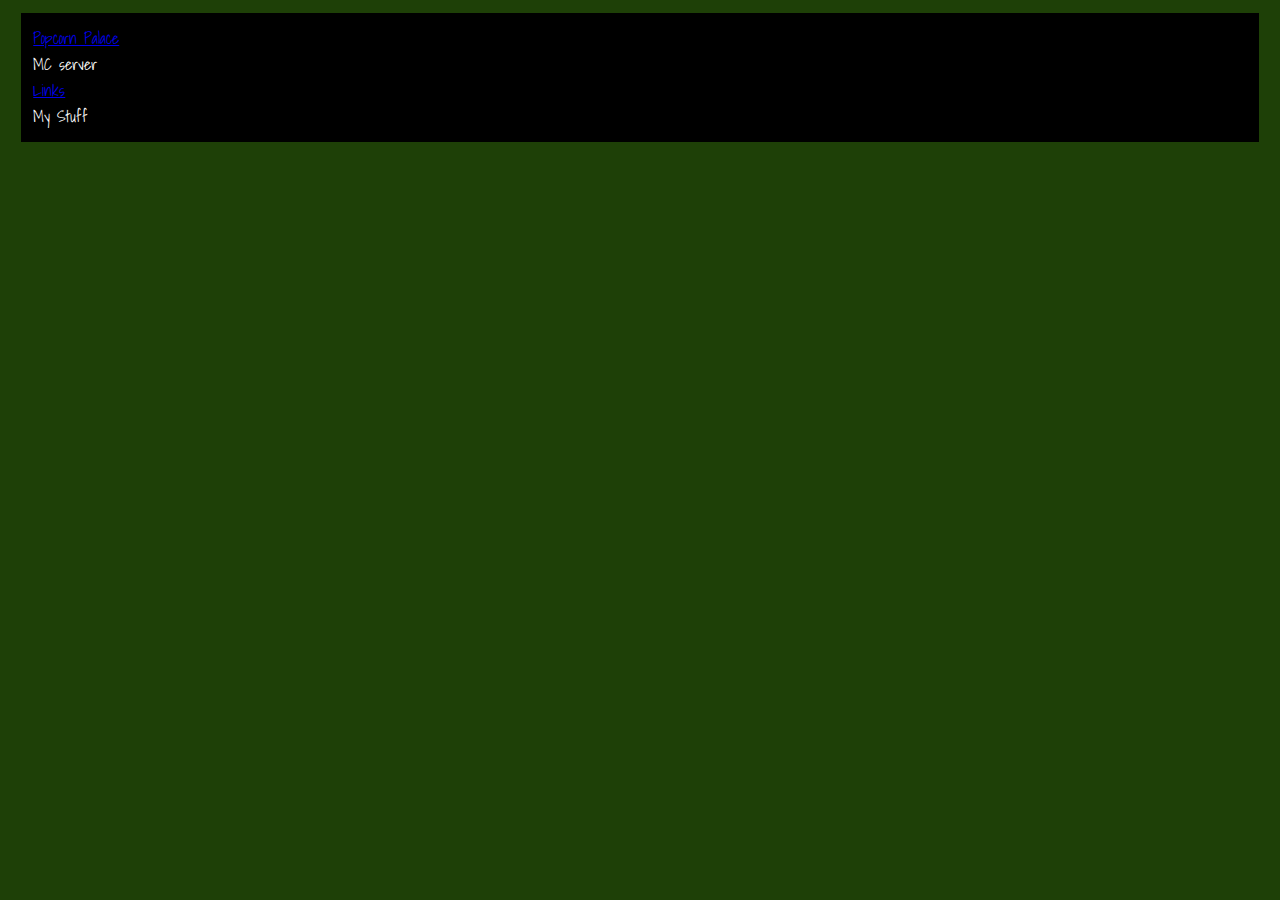
==== index.html @ b5f23386 "Poppy corn" ====
<html>
	<head>
		<link href="https://fonts.googleapis.com/css?family=Shadows+Into+Light&display=swap" rel="stylesheet">
		<title>Popcorn Pallace</title>
		<link rel="stylesheet" type="text/css" href="twilight.css">
	</head>
	<body>
		<div id="header">
			<a href="popcorn-palace.html">
				Popcorn Palace
			</a>
			<div>
				MC server
			</div>
			<div>
				<a href="turkey-duty.html">
					Links
				</a>
			</div>
			<div>
				My Stuff
			</div>
		</div>
	</body
	
</html>
---- twilight.css ----
body{
	background-color:#1e4007;
	font-family: 'Shadows Into Light', cursive;
}
div{
	background-color:#000000;
	color:#fff;
}
#header{
	margin:1%;
	padding:1%;
	color:#000000;
}
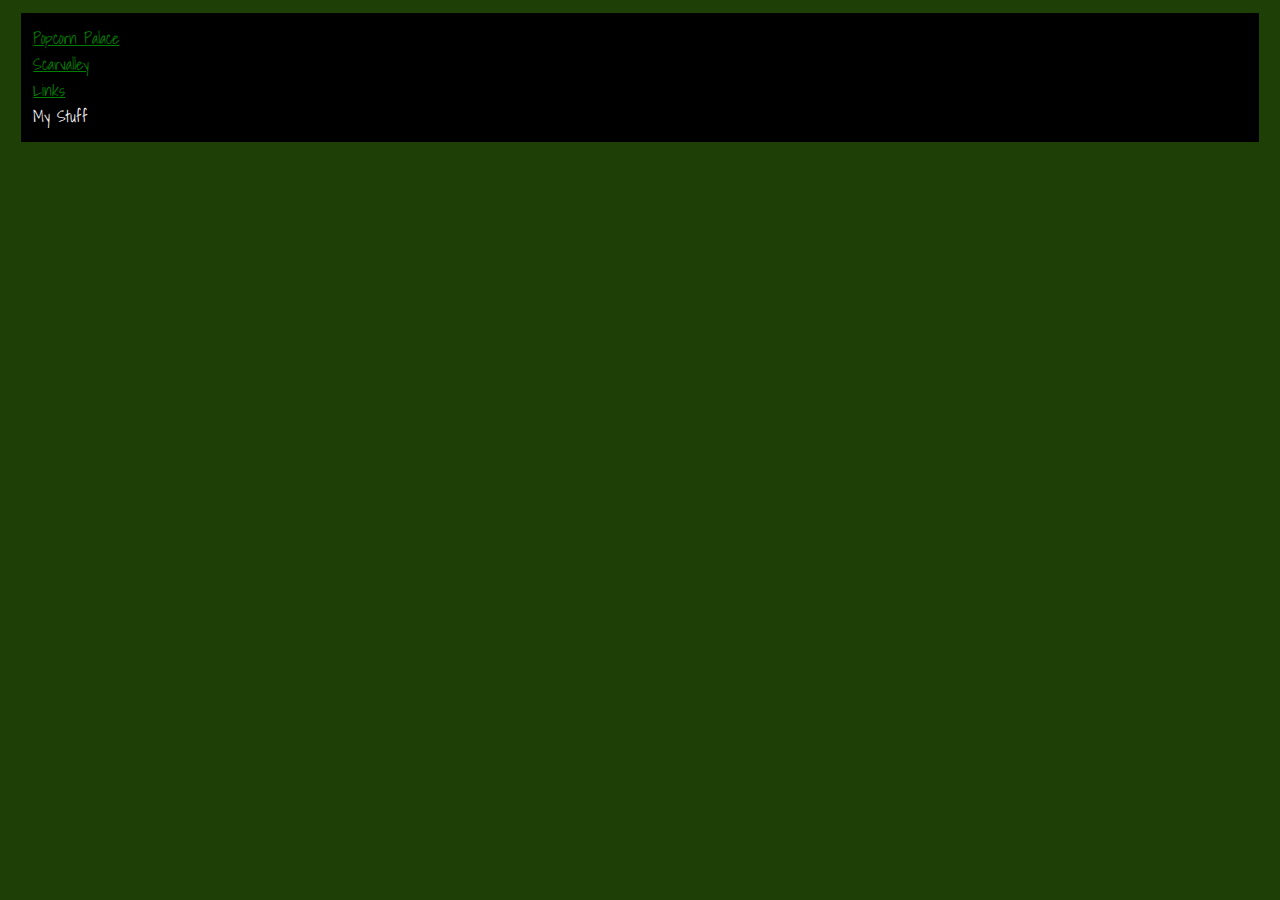
==== commit 71947179: "Updated Scarvalley" ====
--- a/index.html
+++ b/index.html
@@ -10,7 +10,9 @@
 				Popcorn Palace
 			</a>
 			<div>
-				MC server
+				<a href="Scarvalley/index.html">
+					Scarvalley
+				</a>
 			</div>
 			<div>
 				<a href="turkey-duty.html">
--- a/twilight.css
+++ b/twilight.css
@@ -11,3 +11,6 @@
 	padding:1%;
 	color:#000000;
 }
+a {
+	color:green;
+}